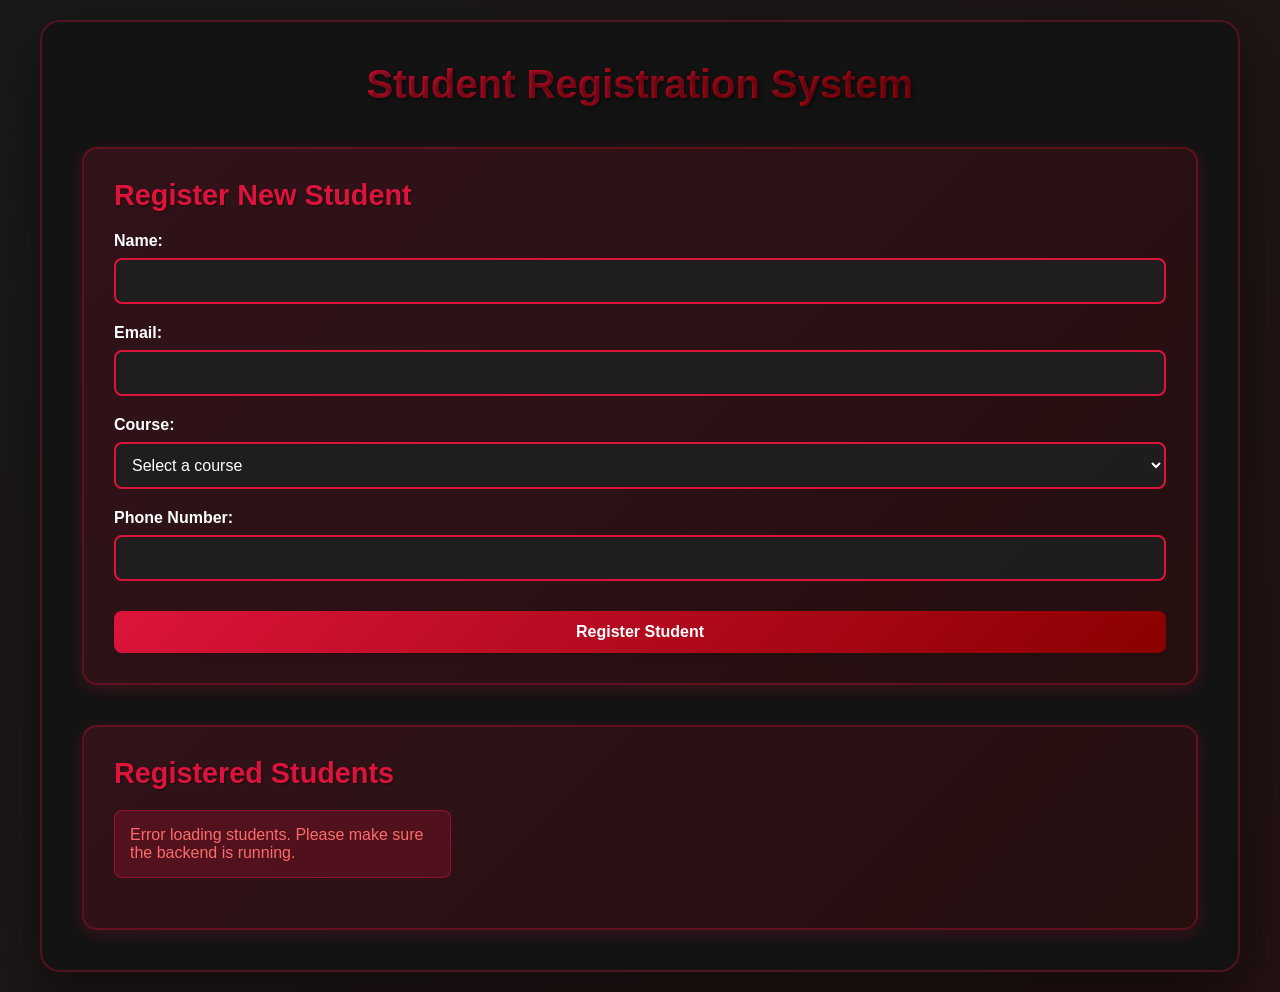
==== src/main/resources/static/index.html @ da19e1b1 "Initial commit of Student Registration System" ====
<!DOCTYPE html>
<html lang="en">
<head>
    <meta charset="UTF-8">
    <meta name="viewport" content="width=device-width, initial-scale=1.0">
    <title>Student Registration System</title>
    <link rel="stylesheet" href="styles.css">
</head>
<body>
    <div class="container">
        <h1>Student Registration System</h1>
        
        <!-- Registration Form -->
        <div class="form-section">
            <h2 id="formTitle">Register New Student</h2>
            <form id="studentForm">
                <input type="hidden" id="studentId">
                
                <div class="form-group">
                    <label for="name">Name:</label>
                    <input type="text" id="name" name="name" required>
                </div>
                
                <div class="form-group">
                    <label for="email">Email:</label>
                    <input type="email" id="email" name="email" required>
                </div>
                
                <div class="form-group">
                    <label for="course">Course:</label>
                    <select id="course" name="course" required>
                        <option value="">Select a course</option>
                        <option value="Computer Science">Computer Science</option>
                        <option value="Mathematics">Mathematics</option>
                        <option value="Physics">Physics</option>
                        <option value="Chemistry">Chemistry</option>
                        <option value="Biology">Biology</option>
                        <option value="Engineering">Engineering</option>
                        <option value="Business Administration">Business Administration</option>
                        <option value="Economics">Economics</option>
                    </select>
                </div>
                
                <div class="form-group">
                    <label for="phoneNumber">Phone Number:</label>
                    <input type="tel" id="phoneNumber" name="phoneNumber" required pattern="[0-9]{10}" title="Please enter a 10-digit phone number">
                </div>
                
                <div class="button-group">
                    <button type="submit" id="submitBtn">Register Student</button>
                    <button type="button" id="cancelBtn" style="display: none;">Cancel</button>
                </div>
            </form>
        </div>
        
        <!-- Students List -->
        <div class="list-section">
            <h2>Registered Students</h2>
            <div id="studentsList"></div>
        </div>
    </div>
    
    <script src="script.js"></script>
</body>
</html>
---- src/main/resources/static/styles.css ----
* {
    margin: 0;
    padding: 0;
    box-sizing: border-box;
}

body {
    font-family: 'Segoe UI', Tahoma, Geneva, Verdana, sans-serif;
    background: linear-gradient(135deg, #1a1a1a 0%, #2d0a0a 50%, #4a0a0a 100%);
    background-size: 400% 400%;
    animation: gradientBG 15s ease infinite;
    min-height: 100vh;
    padding: 20px;
    color: white;
}

@keyframes gradientBG {
    0% { background-position: 0% 50%; }
    50% { background-position: 100% 50%; }
    100% { background-position: 0% 50%; }
}

.container {
    max-width: 1200px;
    margin: 0 auto;
    background: rgba(20, 20, 20, 0.95);
    backdrop-filter: blur(10px);
    border-radius: 20px;
    box-shadow: 0 20px 60px rgba(0, 0, 0, 0.5);
    padding: 40px;
    border: 2px solid rgba(220, 20, 60, 0.3);
}

h1 {
    text-align: center;
    color: #dc143c;
    margin-bottom: 40px;
    font-size: 2.5em;
    text-shadow: 2px 2px 4px rgba(0, 0, 0, 0.5);
    background: linear-gradient(135deg, #dc143c 0%, #8b0000 100%);
    -webkit-background-clip: text;
    -webkit-text-fill-color: transparent;
    background-clip: text;
}

h2 {
    color: #dc143c;
    margin-bottom: 20px;
    font-size: 1.8em;
    text-shadow: 1px 1px 2px rgba(0, 0, 0, 0.5);
}

.form-section {
    background: linear-gradient(135deg, rgba(220, 20, 60, 0.15) 0%, rgba(139, 0, 0, 0.15) 100%);
    padding: 30px;
    border-radius: 15px;
    margin-bottom: 40px;
    border: 2px solid rgba(220, 20, 60, 0.3);
    box-shadow: 0 4px 15px rgba(220, 20, 60, 0.2);
}

.form-group {
    margin-bottom: 20px;
}

.form-group label {
    display: block;
    margin-bottom: 8px;
    color: white;
    font-weight: 600;
    font-size: 1em;
}

.form-group input,
.form-group select {
    width: 100%;
    padding: 12px;
    border: 2px solid #dc143c;
    border-radius: 8px;
    font-size: 1em;
    transition: all 0.3s;
    background: rgba(30, 30, 30, 0.9);
    color: white;
}

.form-group input:focus,
.form-group select:focus {
    outline: none;
    border-color: #ff4444;
    box-shadow: 0 0 0 3px rgba(220, 20, 60, 0.3);
    background: rgba(40, 40, 40, 0.95);
}

.button-group {
    display: flex;
    gap: 10px;
    margin-top: 30px;
}

button {
    padding: 12px 30px;
    font-size: 1em;
    border: none;
    border-radius: 8px;
    cursor: pointer;
    transition: all 0.3s;
    font-weight: 600;
    box-shadow: 0 4px 6px rgba(0, 0, 0, 0.1);
}

#submitBtn {
    background: linear-gradient(135deg, #dc143c 0%, #8b0000 100%);
    color: white;
    flex: 1;
}

#submitBtn:hover {
    background: linear-gradient(135deg, #ff4444 0%, #a00000 100%);
    transform: translateY(-2px);
    box-shadow: 0 6px 12px rgba(220, 20, 60, 0.5);
}

#cancelBtn {
    background: linear-gradient(135deg, #333333 0%, #1a1a1a 100%);
    color: white;
}

#cancelBtn:hover {
    background: linear-gradient(135deg, #444444 0%, #2a2a2a 100%);
    transform: translateY(-2px);
    box-shadow: 0 6px 12px rgba(0, 0, 0, 0.5);
}

.list-section {
    background: linear-gradient(135deg, rgba(220, 20, 60, 0.15) 0%, rgba(139, 0, 0, 0.15) 100%);
    padding: 30px;
    border-radius: 15px;
    border: 2px solid rgba(220, 20, 60, 0.3);
    box-shadow: 0 4px 15px rgba(220, 20, 60, 0.2);
}

#studentsList {
    display: grid;
    grid-template-columns: repeat(auto-fill, minmax(300px, 1fr));
    gap: 20px;
    margin-top: 20px;
}

.student-card {
    background: linear-gradient(135deg, rgba(30, 30, 30, 0.9) 0%, rgba(20, 20, 20, 0.7) 100%);
    padding: 25px;
    border-radius: 15px;
    box-shadow: 0 4px 15px rgba(0, 0, 0, 0.3);
    transition: all 0.3s;
    border: 2px solid rgba(220, 20, 60, 0.3);
    backdrop-filter: blur(5px);
}

.student-card:hover {
    transform: translateY(-8px);
    box-shadow: 0 12px 30px rgba(220, 20, 60, 0.4);
    border-color: rgba(220, 20, 60, 0.5);
}

.student-card h3 {
    color: #dc143c;
    margin-bottom: 15px;
    font-size: 1.4em;
    text-shadow: 1px 1px 2px rgba(0, 0, 0, 0.5);
}

.student-card p {
    color: #cccccc;
    margin-bottom: 10px;
    font-size: 0.95em;
    line-height: 1.5;
}

.student-card .student-id {
    color: #888888;
    font-size: 0.85em;
    margin-bottom: 15px;
    font-weight: 500;
}

.student-card .actions {
    display: flex;
    gap: 10px;
    margin-top: 15px;
}

.student-card .actions button {
    padding: 8px 15px;
    font-size: 0.9em;
    flex: 1;
}

.edit-btn {
    background: linear-gradient(135deg, #dc143c 0%, #8b0000 100%);
    color: white;
}

.edit-btn:hover {
    background: linear-gradient(135deg, #ff4444 0%, #a00000 100%);
    transform: translateY(-2px);
    box-shadow: 0 4px 8px rgba(220, 20, 60, 0.5);
}

.delete-btn {
    background: linear-gradient(135deg, #333333 0%, #1a1a1a 100%);
    color: white;
}

.delete-btn:hover {
    background: linear-gradient(135deg, #444444 0%, #2a2a2a 100%);
    transform: translateY(-2px);
    box-shadow: 0 4px 8px rgba(0, 0, 0, 0.5);
}

.no-students {
    text-align: center;
    color: #888888;
    padding: 40px;
    font-size: 1.1em;
}

.loading {
    text-align: center;
    color: #dc143c;
    padding: 40px;
    font-size: 1.1em;
}

.error {
    background: rgba(220, 20, 60, 0.2);
    color: #ff6b6b;
    padding: 15px;
    border-radius: 8px;
    margin-bottom: 20px;
    border: 1px solid rgba(220, 20, 60, 0.5);
}

.success {
    background: rgba(220, 20, 60, 0.2);
    color: #ff6b6b;
    padding: 15px;
    border-radius: 8px;
    margin-bottom: 20px;
    border: 1px solid rgba(220, 20, 60, 0.5);
}

@media (max-width: 768px) {
    .container {
        padding: 20px;
    }
    
    h1 {
        font-size: 2em;
    }
    
    #studentsList {
        grid-template-columns: 1fr;
    }
}
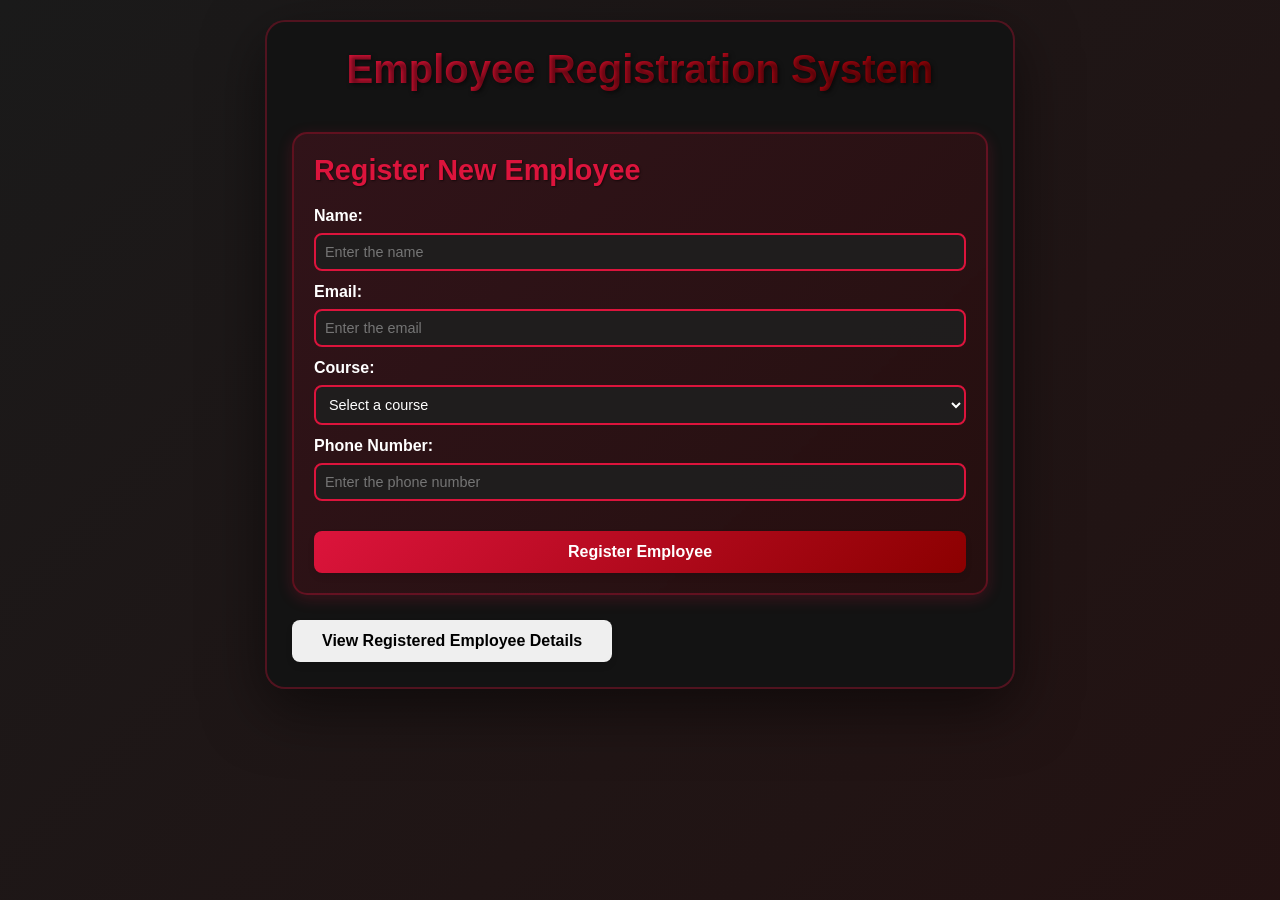
==== commit 830462d3: "Add employee details and edit functionality" ====
--- a/src/main/resources/static/index.html
+++ b/src/main/resources/static/index.html
@@ -3,27 +3,27 @@
 <head>
     <meta charset="UTF-8">
     <meta name="viewport" content="width=device-width, initial-scale=1.0">
-    <title>Student Registration System</title>
+    <title>Employee Registration System</title>
     <link rel="stylesheet" href="styles.css">
 </head>
 <body>
     <div class="container">
-        <h1>Student Registration System</h1>
+        <h1>Employee Registration System</h1>
         
         <!-- Registration Form -->
         <div class="form-section">
-            <h2 id="formTitle">Register New Student</h2>
+            <h2 id="formTitle">Register New Employee</h2>
             <form id="studentForm">
                 <input type="hidden" id="studentId">
                 
                 <div class="form-group">
                     <label for="name">Name:</label>
-                    <input type="text" id="name" name="name" required>
+                    <input type="text" id="name" name="name" placeholder="Enter the name" required>
                 </div>
                 
                 <div class="form-group">
                     <label for="email">Email:</label>
-                    <input type="email" id="email" name="email" required>
+                    <input type="email" id="email" name="email" placeholder="Enter the email" required>
                 </div>
                 
                 <div class="form-group">
@@ -43,21 +43,22 @@
                 
                 <div class="form-group">
                     <label for="phoneNumber">Phone Number:</label>
-                    <input type="tel" id="phoneNumber" name="phoneNumber" required pattern="[0-9]{10}" title="Please enter a 10-digit phone number">
+                    <input type="tel" id="phoneNumber" name="phoneNumber" placeholder="Enter the phone number" required pattern="[0-9]{10}" title="Please enter a 10-digit phone number">
                 </div>
                 
                 <div class="button-group">
-                    <button type="submit" id="submitBtn">Register Student</button>
+                    <button type="submit" id="submitBtn">Register Employee</button>
                     <button type="button" id="cancelBtn" style="display: none;">Cancel</button>
                 </div>
             </form>
         </div>
         
         <!-- Students List -->
-        <div class="list-section">
-            <h2>Registered Students</h2>
-            <div id="studentsList"></div>
-        </div>
+        <div class="view-employees-section">
+    <button type="button" onclick="window.location.href='employees.html'">
+        View Registered Employee Details
+    </button>
+</div>
     </div>
     
     <script src="script.js"></script>
--- a/src/main/resources/static/styles.css
+++ b/src/main/resources/static/styles.css
@@ -21,13 +21,13 @@
 }
 
 .container {
-    max-width: 1200px;
+    max-width: 750px;
     margin: 0 auto;
     background: rgba(20, 20, 20, 0.95);
     backdrop-filter: blur(10px);
     border-radius: 20px;
     box-shadow: 0 20px 60px rgba(0, 0, 0, 0.5);
-    padding: 40px;
+    padding: 25px;
     border: 2px solid rgba(220, 20, 60, 0.3);
 }
 
@@ -52,15 +52,15 @@
 
 .form-section {
     background: linear-gradient(135deg, rgba(220, 20, 60, 0.15) 0%, rgba(139, 0, 0, 0.15) 100%);
-    padding: 30px;
+    padding: 20px;
     border-radius: 15px;
-    margin-bottom: 40px;
+    margin-bottom: 25px;
     border: 2px solid rgba(220, 20, 60, 0.3);
     box-shadow: 0 4px 15px rgba(220, 20, 60, 0.2);
 }
 
 .form-group {
-    margin-bottom: 20px;
+    margin-bottom: 12px;
 }
 
 .form-group label {
@@ -74,10 +74,10 @@
 .form-group input,
 .form-group select {
     width: 100%;
-    padding: 12px;
+    padding: 9px;
     border: 2px solid #dc143c;
     border-radius: 8px;
-    font-size: 1em;
+    font-size: 0.9em;
     transition: all 0.3s;
     background: rgba(30, 30, 30, 0.9);
     color: white;
@@ -261,4 +261,167 @@
     #studentsList {
         grid-template-columns: 1fr;
     }
-}
+    /* Registered Employees Page */
+
+.employees-container {
+    max-width: 900px;
+    margin: 50px auto;
+    padding: 35px;
+}
+
+.employees-container h1 {
+    text-align: center;
+    color: #e0002a;
+    margin-bottom: 35px;
+}
+
+.employee-card {
+    background: rgba(30, 10, 15, 0.95);
+    border: 1px solid #e0002a;
+    border-radius: 15px;
+    padding: 25px;
+    margin-bottom: 25px;
+    box-shadow: 0 0 15px rgba(224, 0, 42, 0.25);
+}
+
+.employee-card h2 {
+    color: #e0002a;
+    margin-bottom: 20px;
+}
+
+.employee-card p {
+    color: white;
+    margin: 10px 0;
+}
+
+.employee-card strong {
+    color: #ff1744;
+}
+
+.employee-actions {
+    margin-top: 20px;
+}
+
+.employee-actions button {
+    background: #e0002a;
+    color: white;
+    border: none;
+    padding: 10px 20px;
+    margin-right: 10px;
+    border-radius: 6px;
+    cursor: pointer;
+}
+
+.employee-actions button:hover {
+    background: #ff1744;
+}
+
+.back-button {
+    background: transparent !important;
+    border: 1px solid #e0002a !important;
+}
+/* Registered Employees */
+
+.list-section {
+    margin-top: 30px;
+}
+
+.student-card {
+    background: rgba(30, 10, 15, 0.95);
+    border: 1px solid #e0002a;
+    border-radius: 15px;
+    padding: 25px;
+    margin-bottom: 25px;
+    box-shadow: 0 0 15px rgba(224, 0, 42, 0.25);
+}
+
+.student-id {
+    color: #aaa;
+    font-size: 14px;
+    margin-bottom: 10px;
+}
+
+.student-card h3 {
+    color: #e0002a;
+    font-size: 24px;
+    margin: 10px 0 20px;
+}
+
+.student-card p {
+    color: white;
+    margin: 12px 0;
+}
+
+.student-card strong {
+    color: #ff1744;
+}
+
+.actions {
+    margin-top: 20px;
+}
+
+.edit-btn,
+.delete-btn {
+    padding: 10px 20px;
+    border: none;
+    border-radius: 6px;
+    color: white;
+    cursor: pointer;
+    margin-right: 10px;
+}
+
+.edit-btn {
+    background: #e0002a;
+}
+
+.delete-btn {
+    background: #8b0000;
+}
+
+.edit-btn:hover,
+.delete-btn:hover {
+    opacity: 0.8;
+}
+
+.loading,
+.no-students,
+.error {
+    color: white;
+    text-align: center;
+    padding: 20px;
+}
+/* TEST - Registered Employees page */
+.student-card {
+    background: black !important;
+    border: 3px solid red !important;
+    padding: 30px !important;
+    margin: 20px 0 !important;
+    border-radius: 15px !important;
+}
+
+.student-card h3 {
+    color: red !important;
+}
+
+.student-card p {
+    color: white !important;
+}
+
+.student-card strong {
+    color: red !important;
+}
+.student-card {
+    background: black !important;
+    border: 5px solid red !important;
+    padding: 30px !important;
+    margin: 20px !important;
+}
+
+.student-card h3 {
+    color: red !important;
+}
+
+.student-card p {
+    color: white !important;
+}
+}
